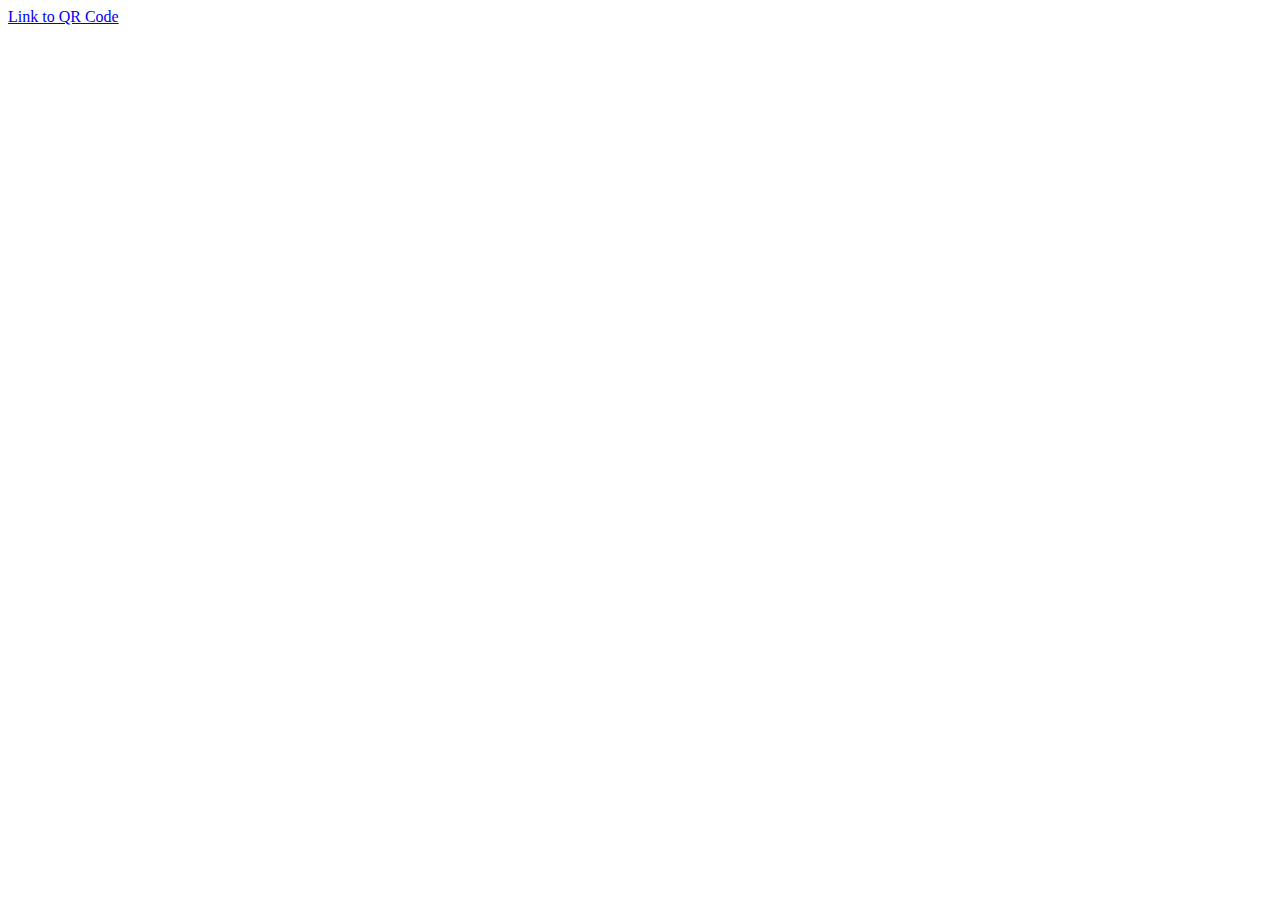
==== index.html @ 0bea5ae7 "qr-code-component added" ====
<!DOCTYPE html>
<html lang="en">
<head>
    <meta charset="UTF-8">
    <meta http-equiv="X-UA-Compatible" content="IE=edge">
    <meta name="viewport" content="width=device-width, initial-scale=1.0">
    <title>Document</title>
</head>
<body>
    <a href="./QR-Code-Component/index.html">Link to QR Code</a>
</body>
</html>
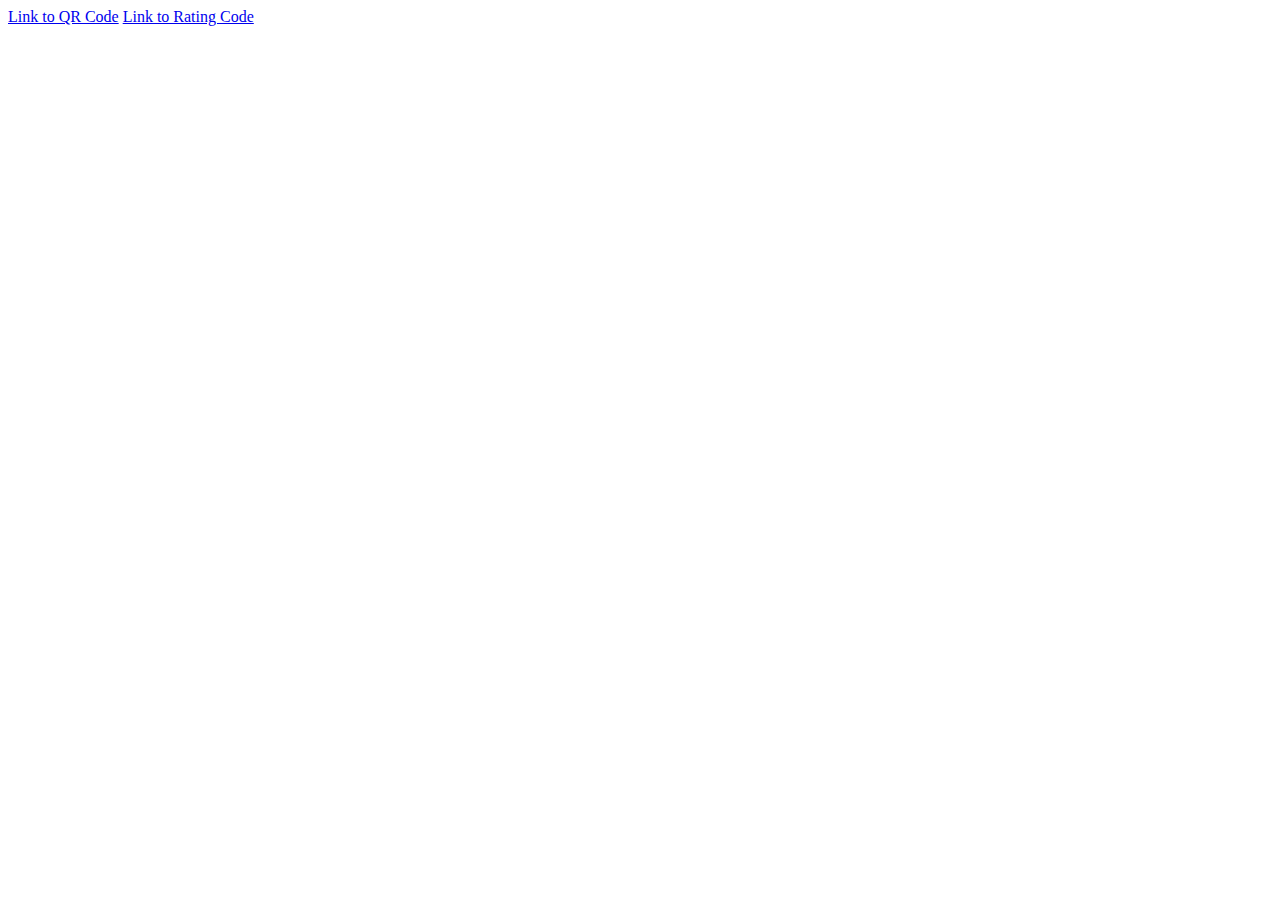
==== commit 1d18b9c3: "add rating component" ====
--- a/index.html
+++ b/index.html
@@ -1,12 +1,17 @@
 <!DOCTYPE html>
 <html lang="en">
+
 <head>
     <meta charset="UTF-8">
     <meta http-equiv="X-UA-Compatible" content="IE=edge">
     <meta name="viewport" content="width=device-width, initial-scale=1.0">
     <title>Document</title>
 </head>
+
 <body>
     <a href="./QR-Code-Component/index.html">Link to QR Code</a>
+    <a href="./interactive-rating-component-main/interactive-rating-component-main/index.html">Link to Rating Code</a>
+
 </body>
+
 </html>